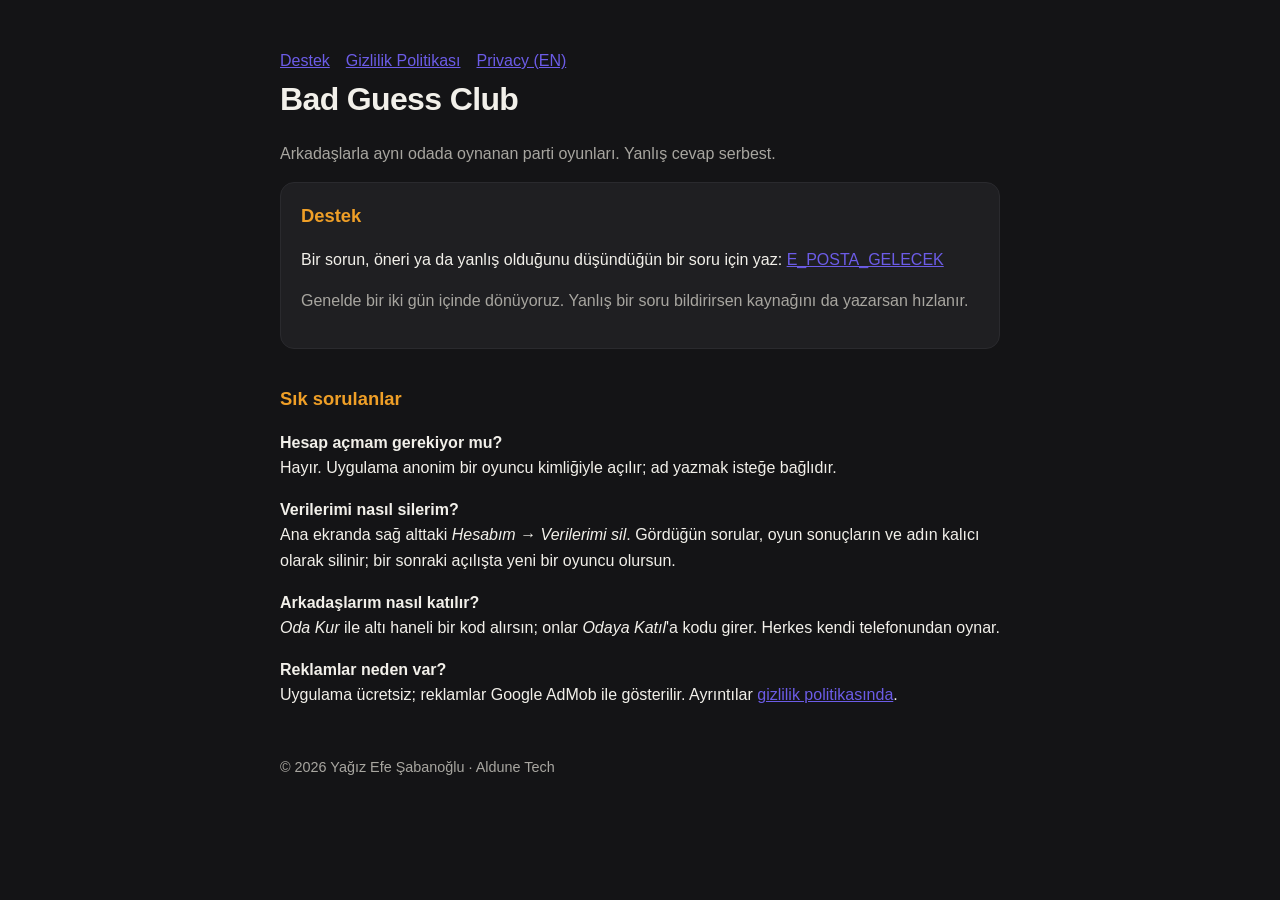
==== index.html @ 69e37b9d "Destek, gizlilik politikası ve app-ads.txt Üç sayfa, kod yok: App Store'un istediği support ve priva" ====
<!doctype html><html lang="tr"><head><meta charset="utf-8"><meta name="viewport" content="width=device-width,initial-scale=1"><title>Bad Guess Club — Destek</title><link rel="stylesheet" href="style.css"></head><body><main>
<nav><a href="/">Destek</a><a href="/privacy.html">Gizlilik Politikası</a><a href="/privacy.html#en">Privacy (EN)</a></nav>
<h1>Bad Guess Club</h1>
<p class="muted">Arkadaşlarla aynı odada oynanan parti oyunları. Yanlış cevap serbest.</p>
<div class="card"><h2 style="margin-top:0">Destek</h2>
<p>Bir sorun, öneri ya da yanlış olduğunu düşündüğün bir soru için yaz: <a href="mailto:E_POSTA_GELECEK">E_POSTA_GELECEK</a></p>
<p class="muted">Genelde bir iki gün içinde dönüyoruz. Yanlış bir soru bildirirsen kaynağını da yazarsan hızlanır.</p></div>
<h2>Sık sorulanlar</h2>
<p><strong>Hesap açmam gerekiyor mu?</strong><br>Hayır. Uygulama anonim bir oyuncu kimliğiyle açılır; ad yazmak isteğe bağlıdır.</p>
<p><strong>Verilerimi nasıl silerim?</strong><br>Ana ekranda sağ alttaki <em>Hesabım</em> → <em>Verilerimi sil</em>. Gördüğün sorular, oyun sonuçların ve adın kalıcı olarak silinir; bir sonraki açılışta yeni bir oyuncu olursun.</p>
<p><strong>Arkadaşlarım nasıl katılır?</strong><br><em>Oda Kur</em> ile altı haneli bir kod alırsın; onlar <em>Odaya Katıl</em>'a kodu girer. Herkes kendi telefonundan oynar.</p>
<p><strong>Reklamlar neden var?</strong><br>Uygulama ücretsiz; reklamlar Google AdMob ile gösterilir. Ayrıntılar <a href="/privacy.html">gizlilik politikasında</a>.</p>
<footer>© 2026 Yağız Efe Şabanoğlu · Aldune Tech</footer></main></body></html>
---- style.css ----
:root{color-scheme:dark;--bg:#141416;--surface:#1F1F22;--text:#F2F0EA;--muted:#A8A6A0;--accent:#EF9F27;--primary:#6C5CE7}
*{box-sizing:border-box}body{margin:0;background:var(--bg);color:var(--text);font:16px/1.6 -apple-system,BlinkMacSystemFont,"Segoe UI",Roboto,Helvetica,Arial,sans-serif;padding:0 16px}
main{max-width:720px;margin:0 auto;padding-block:48px 80px}h1{font-size:2rem;margin:0 0 .25rem;letter-spacing:-.02em}h2{font-size:1.15rem;margin:2.2rem 0 .6rem;color:var(--accent)}
p,li{color:var(--text)}.muted{color:var(--muted)}a{color:var(--primary)}nav a{margin-right:1rem}
.card{background:var(--surface);border:1px solid #2A2A2E;border-radius:14px;padding:18px 20px;margin:1rem 0}
table{border-collapse:collapse;width:100%;font-size:.95rem}td,th{text-align:left;padding:.5rem .6rem;border-bottom:1px solid #2A2A2E;vertical-align:top}th{color:var(--muted);font-weight:600}
footer{margin-top:3rem;color:var(--muted);font-size:.9rem}
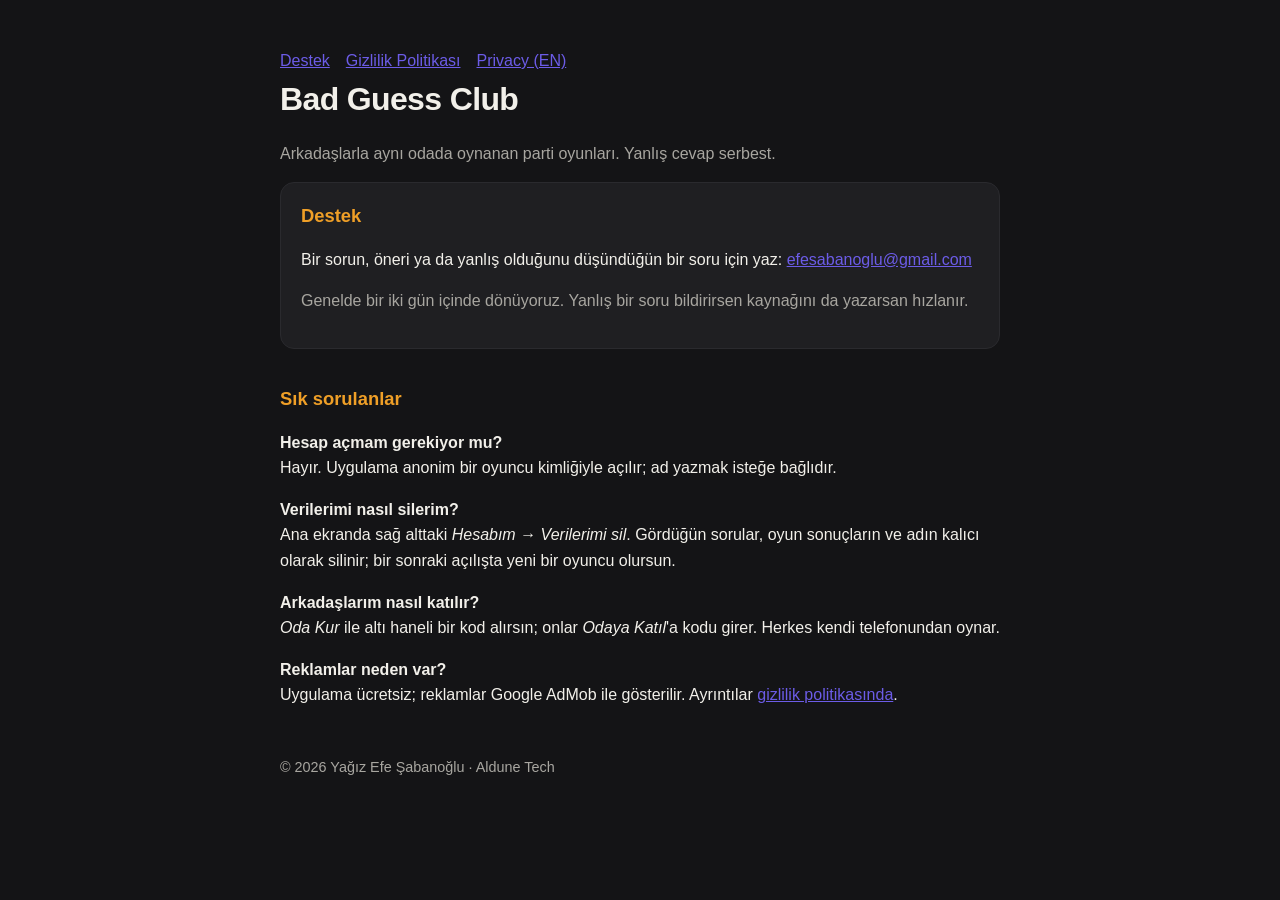
==== commit ebb6d6bb: "İletişim adresi girildi Co-Authored-By: Claude Fable 5.1 <noreply@anthropic.com>" ====
--- a/index.html
+++ b/index.html
@@ -3,7 +3,7 @@
 <h1>Bad Guess Club</h1>
 <p class="muted">Arkadaşlarla aynı odada oynanan parti oyunları. Yanlış cevap serbest.</p>
 <div class="card"><h2 style="margin-top:0">Destek</h2>
-<p>Bir sorun, öneri ya da yanlış olduğunu düşündüğün bir soru için yaz: <a href="mailto:E_POSTA_GELECEK">E_POSTA_GELECEK</a></p>
+<p>Bir sorun, öneri ya da yanlış olduğunu düşündüğün bir soru için yaz: <a href="mailto:efesabanoglu@gmail.com">efesabanoglu@gmail.com</a></p>
 <p class="muted">Genelde bir iki gün içinde dönüyoruz. Yanlış bir soru bildirirsen kaynağını da yazarsan hızlanır.</p></div>
 <h2>Sık sorulanlar</h2>
 <p><strong>Hesap açmam gerekiyor mu?</strong><br>Hayır. Uygulama anonim bir oyuncu kimliğiyle açılır; ad yazmak isteğe bağlıdır.</p>
